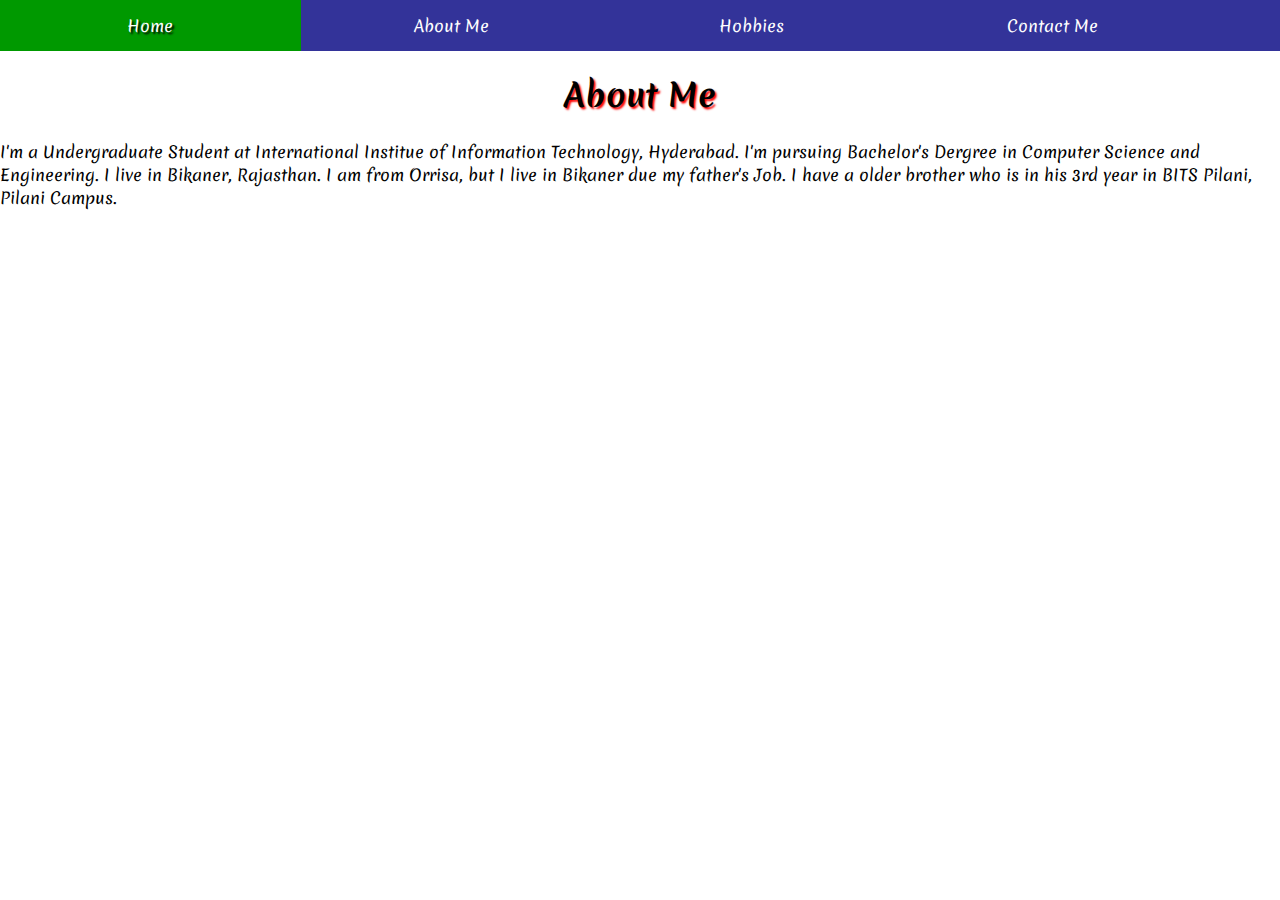
==== abtme.html @ a7291559 "made new changes" ====
<!DOCTYPE html>
<html>
<head>
	<link rel="stylesheet" href="mystyle2.css" >
	<link rel="stylesheet" media="screen and (min-width: 800px)" type="text/css" href="mystyle.css">
	<link rel="stylesheet" type="text/css" href="https://fonts.googleapis.com/css?family=Merienda">
	<title>About Me</title>
</head>
<body>
	<ul class="navbar">
		<a href="me.html"><li class="big">Home</li></a>
		<a href="abtme.html"><li class="big">About Me</li></a>
		<a href="hobbies.html"><li class="big">Hobbies</li></a>
		<a href="contactme.html"><li class="big">Contact Me</li></a>
	</ul>
	<h1 class="head">About Me</h1>
	<p>I'm a Undergraduate Student at International Institue of Information Technology, Hyderabad. I'm pursuing Bachelor's Dergree in Computer Science and Engineering. I live in Bikaner, Rajasthan. I am from Orrisa, but I live in Bikaner due my father's Job. I have a older brother who is in his 3rd year in BITS Pilani, Pilani Campus.
	</p>
</body>
</html>
---- mystyle2.css ----
body{
	padding: 0;
	margin: 0;
	font-family: "Merienda" ,Veranda ;
}
.navbar {
	list-style-type: none;
	margin: 0;
	padding: 0;
	overflow: hidden;
	background-color: #333399;
}
.big {
	width: 100%;
	display: block;
	color: white;
	text-align: center;
	padding: 14px 16px;
	text-decoration: none;
}
a {
	text-decoration: none;
	color: white;
}
li:hover{
	background-color: #009900;
	text-shadow: 2px 2px #ff0000;
}
.head  {
	text-align:center;
	text-shadow:2px 2px #ff0000;
}
.box{
	/*width: 100%;
	height: 150px;*/
	border-radius: 20px;
	padding: 50px;
	border: 1px solid green;

}
div h2{
	text-shadow: 2px 2px #ff0000;
}
#fb{
	float: right;
	height: 38px;
}
#fb:hover{
	border-radius: 5px;
	box-shadow: 5px 5px 5px #494949;
}
#contactfb{
	text-align: left; 
	width: 59%;
	text-shadow: 2px 2px 2px #ff0000;
}
#insta{
	float: left;
	height: 57px;
}
#insta:hover{
	border-radius: 5px;
	box-shadow: 5px 5px 5px #494949;
}
#contactinsta{
	text-align: right;
	text-shadow: 2px 2px 2px #ff0000;
	margin-left: 42%
}
#contactme{
	height:85px;
}
#phone{
	float: right;
	height: 70px;
}
#phone:hover{
	border-radius: 35px;
	box-shadow: 5px 5px 5px #494949;
}
#contactphone{
	text-align: left;
	width: 53%;
	text-shadow: 2px 2px 2px #ff0000;
}
#git{
	float: left;
	height: 60px;
}
#git:hover{
	border-radius: 5px;
	box-shadow: 5px 5px 5px #494949;
}
#contactgit{
	text-shadow: 2px 2px 2px #ff0000;
	margin-left: 42%;
	text-align: right;
}
#email{
	float: right;
	height: 60px;
}
#contactemail{
	text-shadow: 2px 2px 2px #ff0000;
	width: 50%;
	text-align: left;
}
---- mystyle.css ----
body{
	padding: 0;
	margin: 0;
	font-family: "Merienda" ,Veranda ;
}
.navbar {
	list-style-type: none;
	margin: 0;
	padding: 0;
	overflow: hidden;
	background-color: #333399;
}
.big {
	width: 21%;
	float: left;
	display: block;
	color: white;
	text-align: center;
	padding: 14px 16px;
	text-decoration: none;
}
a{
	text-decoration: none;
	color: white;
}
li:hover{
	background-color: #009900;
	text-shadow: 2px 2px 2px #000000 ;
}
.head{
	text-align:center;
	text-shadow:2px 2px 2px #ff0000;
}
.box{
	/*width: 100%;
	height: 150px;*/
	border-radius: 20px;
	padding: 30px;
	border: 1px solid green;

}
div h2{
	text-shadow: 2px 2px 2px #ff0000;
}
#fb{
	float: right;
	height: 38px;
}
#fb:hover{
	border-radius: 5px;
	box-shadow: 5px 5px 5px #494949;
}
#contactfb{
	text-align: left; 
	width: 59%;
	text-shadow: 2px 2px 2px #ff0000;
}
#insta{
	float: left;
	height: 57px;
}
#insta:hover{
	border-radius: 5px;
	box-shadow: 5px 5px 5px #494949;
}
#contactinsta{
	text-align: right;
	text-shadow: 2px 2px 2px #ff0000;
	margin-left: 42%
}
#contactme{
	height:85px;
}
#phone{
	float: right;
	height: 70px;
}
#phone:hover{
	border-radius: 35px;
	box-shadow: 5px 5px 5px #494949;
}
#contactphone{
	text-align: left;
	width: 53%;
	text-shadow: 2px 2px 2px #ff0000;
}
#git{
	float: left;
	height: 60px;
}
#git:hover{
	border-radius: 5px;
	box-shadow: 5px 5px 5px #494949;
}
#contactgit{
	text-shadow: 2px 2px 2px #ff0000;
	margin-left: 42%;
	text-align: right;
}
#email{
	float: right;
	height: 60px;
}
#email:hover{
	border-radius: 5px;
	box-shadow: 5px 5px 5px #494949;
}
#contactemail{
	text-shadow: 2px 2px 2px #ff0000;
	width: 54%;
	text-align: left;
}
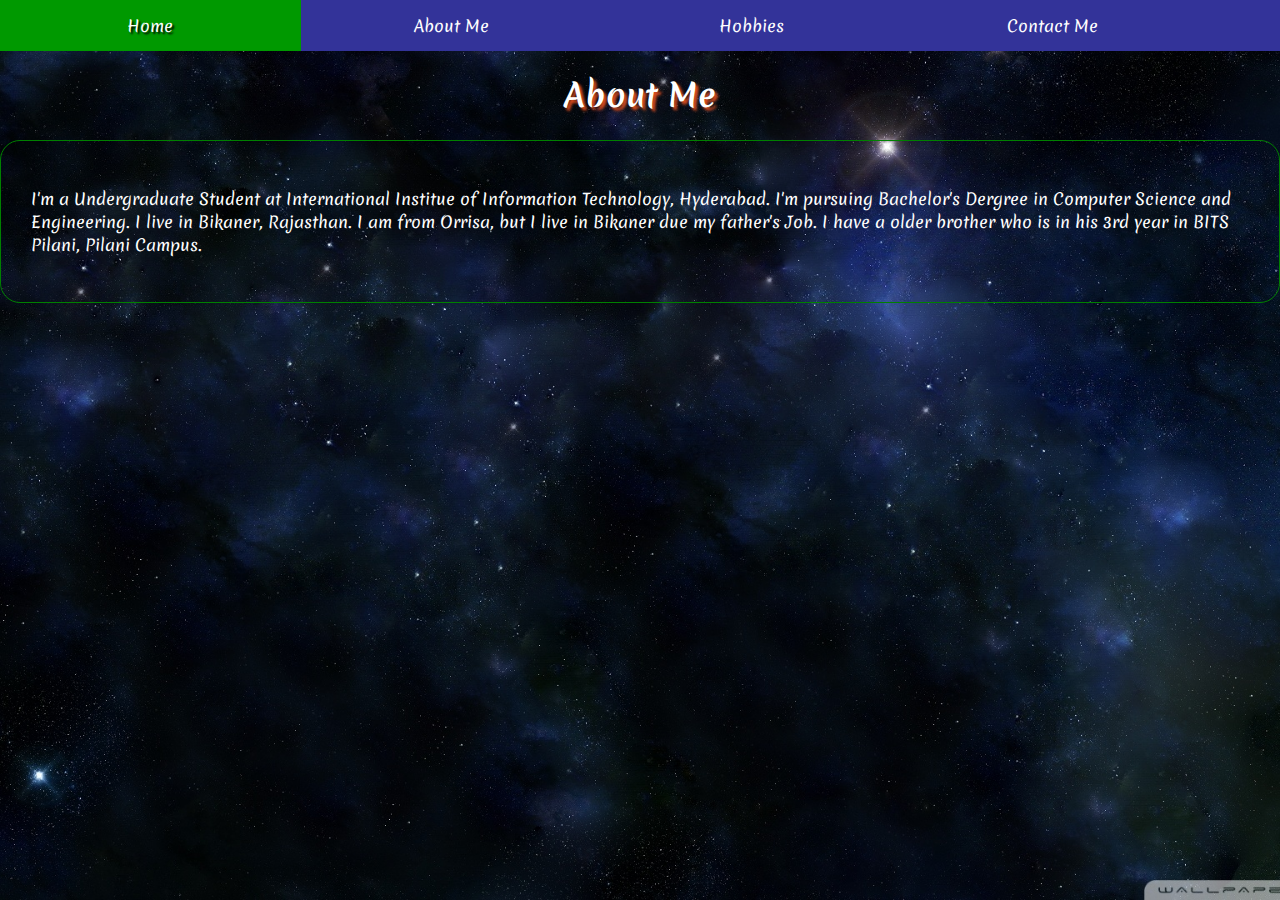
==== commit d0b3ef9d: "made more changes" ====
--- a/abtme.html
+++ b/abtme.html
@@ -6,7 +6,7 @@
 	<link rel="stylesheet" type="text/css" href="https://fonts.googleapis.com/css?family=Merienda">
 	<title>About Me</title>
 </head>
-<body>
+<body style="background: url(bckgnd2.jpg) no-repeat center center fixed; background-size: cover;">
 	<ul class="navbar">
 		<a href="me.html"><li class="big">Home</li></a>
 		<a href="abtme.html"><li class="big">About Me</li></a>
@@ -14,7 +14,9 @@
 		<a href="contactme.html"><li class="big">Contact Me</li></a>
 	</ul>
 	<h1 class="head">About Me</h1>
+	<div class="box">
 	<p>I'm a Undergraduate Student at International Institue of Information Technology, Hyderabad. I'm pursuing Bachelor's Dergree in Computer Science and Engineering. I live in Bikaner, Rajasthan. I am from Orrisa, but I live in Bikaner due my father's Job. I have a older brother who is in his 3rd year in BITS Pilani, Pilani Campus.
 	</p>
+	</div>
 </body>
 </html>--- a/mystyle2.css
+++ b/mystyle2.css
@@ -1,7 +1,8 @@
 body{
 	padding: 0;
 	margin: 0;
-	font-family: "Merienda" ,Veranda ;
+	font-family: "Merienda" ,Veranda;
+	color: white;
 }
 .navbar {
 	list-style-type: none;
@@ -18,90 +19,109 @@
 	padding: 14px 16px;
 	text-decoration: none;
 }
-a {
+a{
 	text-decoration: none;
 	color: white;
 }
 li:hover{
 	background-color: #009900;
-	text-shadow: 2px 2px #ff0000;
+	text-shadow: 2px 2px 2px #000000 ;
 }
-.head  {
+.head{
 	text-align:center;
-	text-shadow:2px 2px #ff0000;
+	text-shadow:3px 3px 3px #e60000;
 }
 .box{
-	/*width: 100%;
-	height: 150px;*/
 	border-radius: 20px;
-	padding: 50px;
+	padding: 30px;
 	border: 1px solid green;
 
 }
+.box:hover{
+	border-radius: 20px;
+	box-shadow: 5px 5px 5px #009900;
+}
 div h2{
-	text-shadow: 2px 2px #ff0000;
+	text-shadow: 3px 3px 3px #e60000;
 }
 #fb{
+	border-radius: 5px;
 	float: right;
-	height: 38px;
+	height: 63px;
 }
 #fb:hover{
 	border-radius: 5px;
-	box-shadow: 5px 5px 5px #494949;
+	box-shadow: 5px 5px 5px #808080;
 }
 #contactfb{
 	text-align: left; 
-	width: 59%;
-	text-shadow: 2px 2px 2px #ff0000;
+	width: 53%;
+	text-shadow: 3px 3px 3px #e44f1e;
 }
 #insta{
+	border-radius: 19px;
 	float: left;
-	height: 57px;
+	height: 65px;
 }
 #insta:hover{
-	border-radius: 5px;
-	box-shadow: 5px 5px 5px #494949;
+	border-radius: 19px;
+	box-shadow: 5px 5px 5px #808080;
 }
 #contactinsta{
 	text-align: right;
-	text-shadow: 2px 2px 2px #ff0000;
-	margin-left: 42%
-}
-#contactme{
-	height:85px;
+	text-shadow: 3px 3px 3px #e44f1e;
+	margin-left: 48%
 }
 #phone{
+	border-radius: 35px;
 	float: right;
 	height: 70px;
 }
 #phone:hover{
+	
 	border-radius: 35px;
-	box-shadow: 5px 5px 5px #494949;
+	box-shadow: 5px 5px 5px #808080;
 }
 #contactphone{
 	text-align: left;
 	width: 53%;
-	text-shadow: 2px 2px 2px #ff0000;
+	text-shadow: 3px 3px 3px #e44f1e;
 }
 #git{
+	border-radius: 30px;
 	float: left;
 	height: 60px;
 }
 #git:hover{
-	border-radius: 5px;
-	box-shadow: 5px 5px 5px #494949;
+	border-radius: 30px;
+	box-shadow: 5px 5px 5px #808080;
 }
 #contactgit{
-	text-shadow: 2px 2px 2px #ff0000;
-	margin-left: 42%;
+	text-shadow: 3px 3px 3px #e44f1e;
+	margin-left: 48%;
 	text-align: right;
 }
 #email{
+	border-radius: 5px;
 	float: right;
-	height: 60px;
+	height: 50px;
+}
+#email:hover{
+	border-radius: 5px;
+	box-shadow: 5px 5px 5px #808080;
 }
 #contactemail{
-	text-shadow: 2px 2px 2px #ff0000;
-	width: 50%;
+	text-shadow: 3px 3px 3px #e44f1e;
+	width: 53%;
 	text-align: left;
+}
+#me{
+	border-radius: 150px;
+	border: 5px solid dodgerblue;
+	height: 300px;
+}
+#mediv{
+}
+#wrapper{
+	text-align: center;
 }--- a/mystyle.css
+++ b/mystyle.css
@@ -2,6 +2,7 @@
 	padding: 0;
 	margin: 0;
 	font-family: "Merienda" ,Veranda ;
+	color: white;
 }
 .navbar {
 	list-style-type: none;
@@ -29,84 +30,100 @@
 }
 .head{
 	text-align:center;
-	text-shadow:2px 2px 2px #ff0000;
+	text-shadow:3px 3px 3px #e44f1e;
 }
 .box{
-	/*width: 100%;
-	height: 150px;*/
 	border-radius: 20px;
 	padding: 30px;
 	border: 1px solid green;
 
 }
+.box:hover{
+	border-radius: 20px;
+	box-shadow: 5px 5px 5px #009900;
+}
 div h2{
-	text-shadow: 2px 2px 2px #ff0000;
+	text-shadow: 3px 3px 3px #e44f1e;
 }
 #fb{
+	border-radius: 5px;
 	float: right;
-	height: 38px;
+	height: 63px;
 }
 #fb:hover{
 	border-radius: 5px;
-	box-shadow: 5px 5px 5px #494949;
+	box-shadow: 5px 5px 5px #808080;
 }
 #contactfb{
 	text-align: left; 
-	width: 59%;
-	text-shadow: 2px 2px 2px #ff0000;
+	width: 53%;
+	text-shadow: 3px 3px 3px #e44f1e;
 }
 #insta{
+	border-radius: 19px;
 	float: left;
-	height: 57px;
+	height: 65px;
 }
 #insta:hover{
-	border-radius: 5px;
-	box-shadow: 5px 5px 5px #494949;
+	border-radius: 19px;
+	box-shadow: 5px 5px 5px #808080;
 }
 #contactinsta{
 	text-align: right;
-	text-shadow: 2px 2px 2px #ff0000;
-	margin-left: 42%
-}
-#contactme{
-	height:85px;
+	text-shadow: 3px 3px 3px #e44f1e;
+	margin-left: 48%
 }
 #phone{
+	border-radius: 35px;
 	float: right;
 	height: 70px;
 }
 #phone:hover{
+	
 	border-radius: 35px;
-	box-shadow: 5px 5px 5px #494949;
+	box-shadow: 5px 5px 5px #808080;
 }
 #contactphone{
 	text-align: left;
 	width: 53%;
-	text-shadow: 2px 2px 2px #ff0000;
+	text-shadow: 3px 3px 3px #e44f1e;
 }
 #git{
+	border-radius: 30px;
 	float: left;
 	height: 60px;
 }
 #git:hover{
-	border-radius: 5px;
-	box-shadow: 5px 5px 5px #494949;
+	border-radius: 30px;
+	box-shadow: 5px 5px 5px #808080;
 }
 #contactgit{
-	text-shadow: 2px 2px 2px #ff0000;
-	margin-left: 42%;
+	text-shadow: 3px 3px 3px #e44f1e;
+	margin-left: 48%;
 	text-align: right;
 }
 #email{
+	border-radius: 5px;
 	float: right;
-	height: 60px;
+	height: 50px;
 }
 #email:hover{
 	border-radius: 5px;
-	box-shadow: 5px 5px 5px #494949;
+	box-shadow: 5px 5px 5px #808080;
 }
 #contactemail{
-	text-shadow: 2px 2px 2px #ff0000;
-	width: 54%;
+	text-shadow: 3px 3px 3px #e44f1e;
+	width: 53%;
 	text-align: left;
+}
+#me{
+	border-radius: 150px;
+	border: 5px solid dodgerblue;
+	height: 300px;
+}
+#mediv{
+
+}
+#wrapper{
+	text-align: center;
 }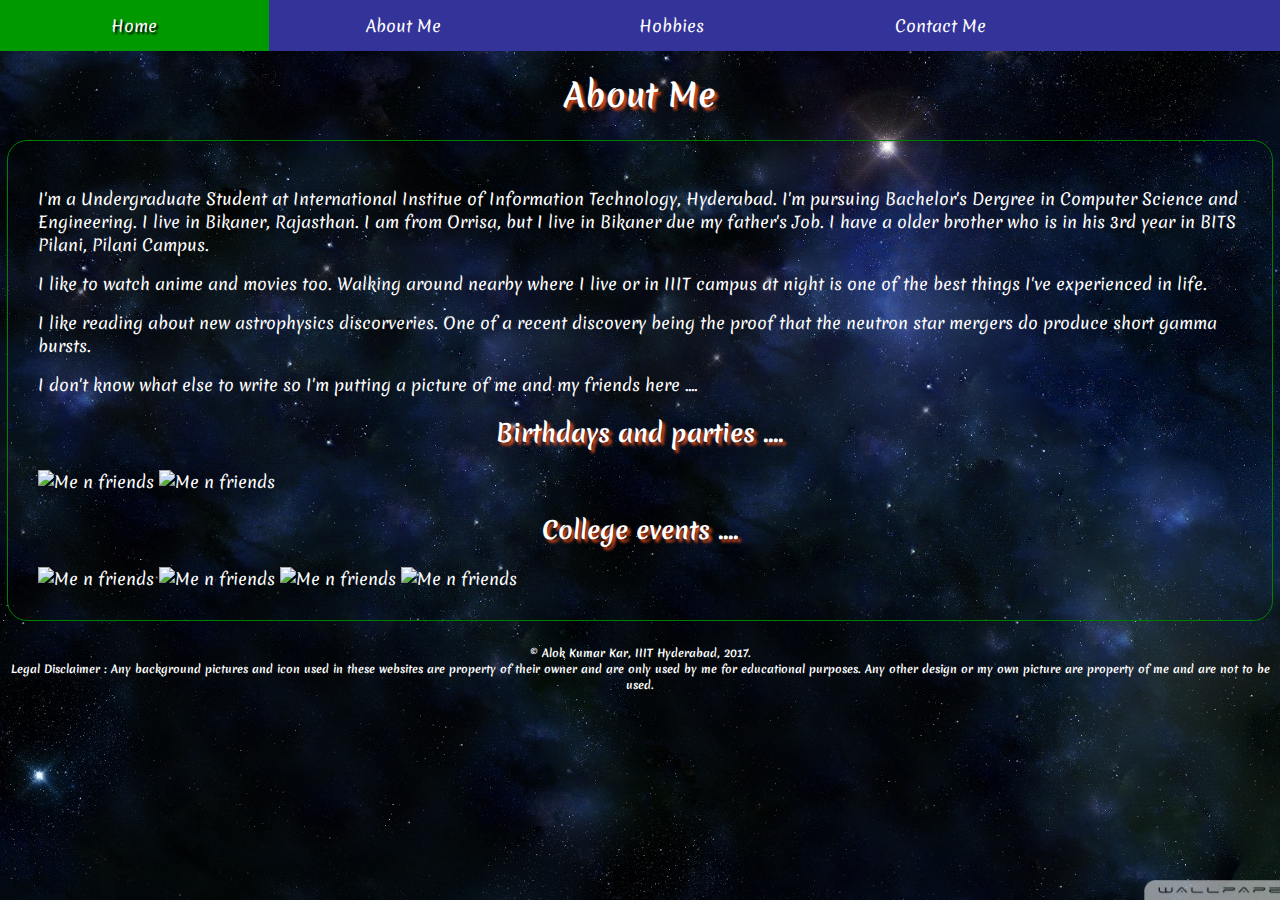
==== commit 712bd6ad: "Add files via upload" ====
--- a/abtme.html
+++ b/abtme.html
@@ -1,22 +1,48 @@
 <!DOCTYPE html>
 <html>
 <head>
-	<link rel="stylesheet" href="mystyle2.css" >
+	<meta charset="utf-8">
+	<link rel="stylesheet" type="text/css" href="mystyle2.css" >
 	<link rel="stylesheet" media="screen and (min-width: 800px)" type="text/css" href="mystyle.css">
 	<link rel="stylesheet" type="text/css" href="https://fonts.googleapis.com/css?family=Merienda">
+	<link rel="icon" type="image/x-icon" href="favicon4.png">
 	<title>About Me</title>
 </head>
 <body style="background: url(bckgnd2.jpg) no-repeat center center fixed; background-size: cover;">
 	<ul class="navbar">
-		<a href="me.html"><li class="big">Home</li></a>
-		<a href="abtme.html"><li class="big">About Me</li></a>
-		<a href="hobbies.html"><li class="big">Hobbies</li></a>
-		<a href="contactme.html"><li class="big">Contact Me</li></a>
+		<li class="big"><a href="index.html">Home</a></li>
+		<li class="big"><a href="abtme.html">About Me</a></li>
+		<li class="big"><a href="hobbies.html">Hobbies</a></li>
+		<li class="big"><a href="contactme.html">Contact Me</a></li>
 	</ul>
 	<h1 class="head">About Me</h1>
 	<div class="box">
-	<p>I'm a Undergraduate Student at International Institue of Information Technology, Hyderabad. I'm pursuing Bachelor's Dergree in Computer Science and Engineering. I live in Bikaner, Rajasthan. I am from Orrisa, but I live in Bikaner due my father's Job. I have a older brother who is in his 3rd year in BITS Pilani, Pilani Campus.
+	<p>
+		I'm a Undergraduate Student at International Institue of Information Technology, Hyderabad. I'm pursuing Bachelor's Dergree in Computer Science and Engineering. I live in Bikaner, Rajasthan. I am from Orrisa, but I live in Bikaner due my father's Job. I have a older brother who is in his 3rd year in BITS Pilani, Pilani Campus.
 	</p>
+	<p>
+		I like to watch anime and movies too. Walking around nearby where I live or in IIIT campus at night is one of the best things I've experienced in life.
+	</p>
+	<p>
+		I like reading about new astrophysics discorveries. One of a recent discovery being the proof that the neutron star mergers do produce short gamma bursts.
+	</p>
+	<p>
+		I don't know what else to write so I'm putting a picture of me and my friends here ....
+	</p>
+	<h2 class="headpic">Birthdays and parties ....</h2>
+	<img class="mnf" src="mnf2.jpg" alt="Me n friends">
+	<img class="mnf" src="mnf1.jpg" alt="Me n friends">
+	<h2 class="headpic">College events ....</h2>
+	<img class="mnf" src="mnf.jpg" alt="Me n friends">
+	<img class="mnf" src="mnf3.jpg" alt="Me n friends">
+	<img class="mnf" src="clgevent.jpg" alt="Me n friends">
+	<img class="mnf" src="mnf5.jpg" alt="Me n friends">
 	</div>
+	<footer id="footer">
+	<h6>	
+		&copy; Alok Kumar Kar, IIIT Hyderabad, 2017.<br>
+		Legal Disclaimer : Any background pictures and icon used in these websites are property of their owner and are only used by me for educational purposes. Any other design or my own picture are property of me and are not to be used. 
+	</h6>
+	</footer>
 </body>
-</html>+</html>
--- a/mystyle2.css
+++ b/mystyle2.css
@@ -16,8 +16,14 @@
 	display: block;
 	color: white;
 	text-align: center;
+	/*padding: 14px 16px;*/
+	text-decoration: none;
+}
+.navbar a{
 	padding: 14px 16px;
+	display: block;
 	text-decoration: none;
+	color: white;
 }
 a{
 	text-decoration: none;
@@ -32,6 +38,8 @@
 	text-shadow:3px 3px 3px #e60000;
 }
 .box{
+	width: 94%;
+	margin: auto;
 	border-radius: 20px;
 	padding: 30px;
 	border: 1px solid green;
@@ -124,4 +132,11 @@
 }
 #wrapper{
 	text-align: center;
+}
+.mnf{
+	width: 49%;
+}
+.headpic{
+	text-align: center;
+	text-shadow: 3px 3px 3px #e44f1e;
 }--- a/mystyle.css
+++ b/mystyle.css
@@ -17,8 +17,14 @@
 	display: block;
 	color: white;
 	text-align: center;
+	/*padding: 14px 16px;*/
+	text-decoration: none;
+}
+.navbar a{
 	padding: 14px 16px;
+	display: block;
 	text-decoration: none;
+	color: white;
 }
 a{
 	text-decoration: none;
@@ -33,6 +39,8 @@
 	text-shadow:3px 3px 3px #e44f1e;
 }
 .box{
+	width: 94%;
+	margin: auto;
 	border-radius: 20px;
 	padding: 30px;
 	border: 1px solid green;
@@ -126,4 +134,14 @@
 }
 #wrapper{
 	text-align: center;
+}
+.mnf{
+	width: 49%;
+}
+#footer{
+	text-align: center;
+}
+.headpic{
+	text-align: center;
+	text-shadow: 3px 3px 3px #e44f1e;
 }